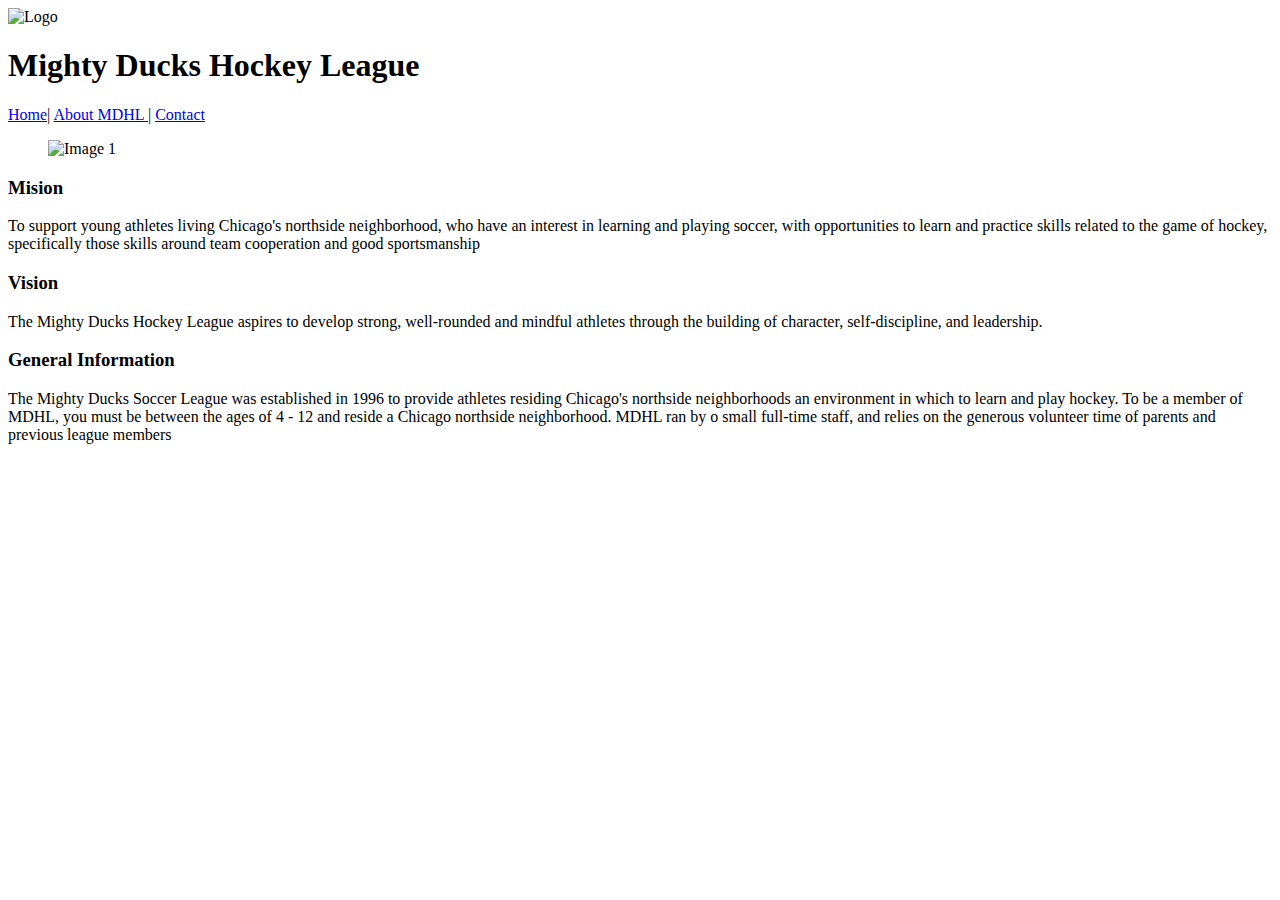
==== aboutUs.html @ 08329b24 "se termino de estruturar el about" ====
<!DOCTYPE html>
<html lang="en">
<head>
    <meta charset="UTF-8">
    <meta http-equiv="X-UA-Compatible" content="IE=edge">
    <meta name="viewport" content="width=device-width, initial-scale=1.0">
    <title>Document</title>
</head>
<body>
    <body>
    <header>
        <img src="./Images/Logo Mighty ducks-01.png" width="100px" alt="Logo">
        <h1>Mighty Ducks Hockey League</h1>
        
    </header>
    <nav>
        <a href="index.html">Home</a>|
        <a href="#">About MDHL </a>|
        <a href="contact.html">Contact</a>
    </nav>
    <main>
        <aside>
            <figure>
                <img src="./Images/hockey 2.jpg" alt="Image 1" width="200px">
            </figure>
        </aside>
        <section>
            <article>
                <h3>Mision</h3>
                <p>To support young athletes living Chicago's northside neighborhood, who have an interest in
                    learning and playing soccer, with opportunities to learn and practice skills related to the game of
                    hockey, specifically those skills around team cooperation and good sportsmanship</p>
            </article>
            <article>
                <h3>Vision</h3>
                <p>The Mighty Ducks Hockey League aspires to develop strong, well-rounded and mindful athletes
                    through the building of character, self-discipline, and leadership.</p>
            </article>
            <article>
                <h3>General Information</h3>
                <p>The Mighty Ducks Soccer League was established in 1996 to provide athletes residing
                    Chicago's northside neighborhoods an environment in which to learn and play hockey. To be a
                    member of MDHL, you must be between the ages of 4 - 12 and reside a Chicago northside
                    neighborhood. MDHL ran by o small full-time staff, and relies on the generous volunteer time of
                    parents and previous league members</p>
            </article>
        </section>
        
    </main>
    <footer></footer>
</body>
</body>
</html>
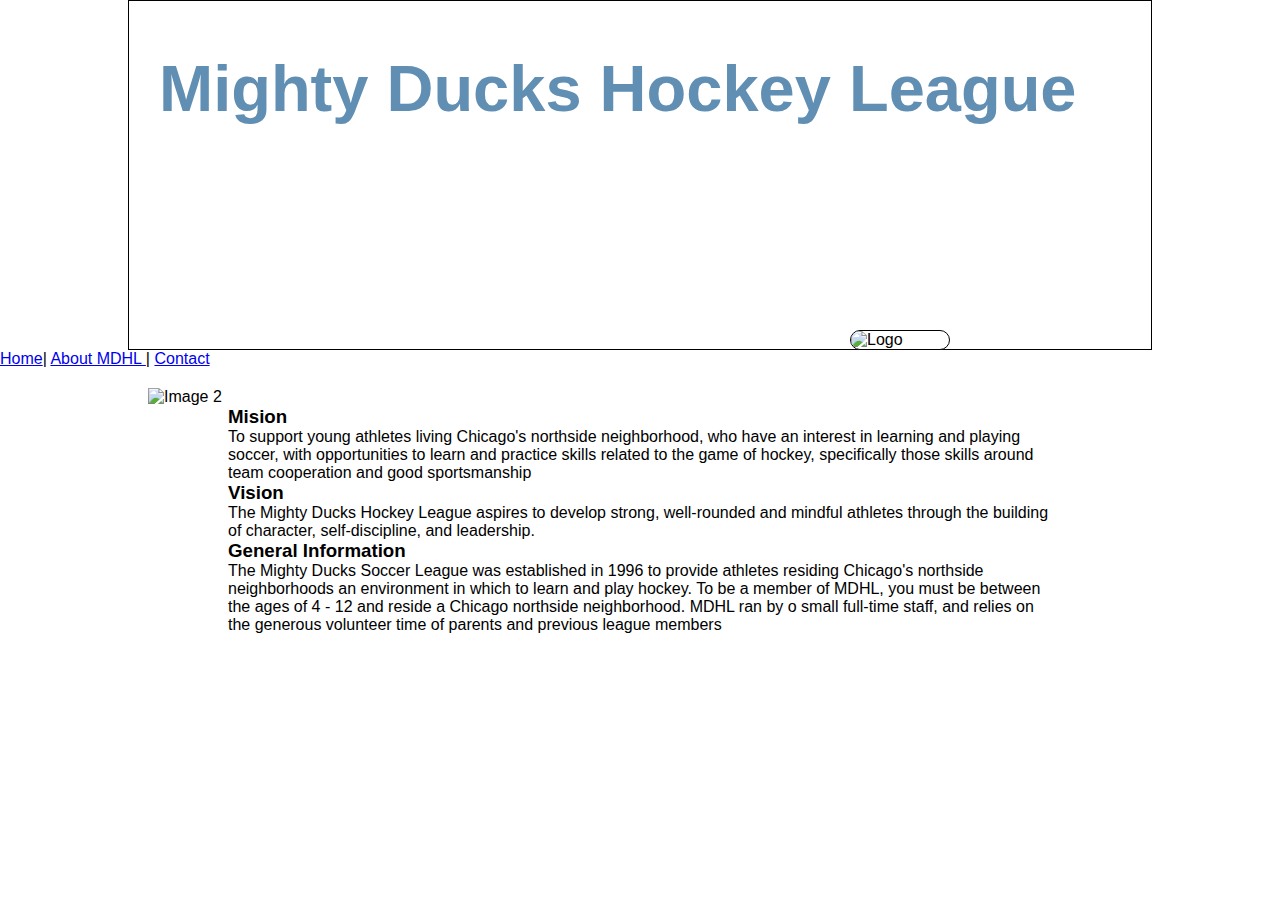
==== commit d7754d53: "se termino de estilizar el home" ====
--- a/aboutUs.html
+++ b/aboutUs.html
@@ -1,53 +1,63 @@
 <!DOCTYPE html>
 <html lang="en">
-<head>
-    <meta charset="UTF-8">
-    <meta http-equiv="X-UA-Compatible" content="IE=edge">
-    <meta name="viewport" content="width=device-width, initial-scale=1.0">
-    <title>Document</title>
-</head>
-<body>
-    <body>
+  <head>
+    <meta charset="UTF-8" />
+    <meta http-equiv="X-UA-Compatible" content="IE=edge" />
+    <meta name="viewport" content="width=device-width, initial-scale=1.0" />
+    <title>About - MDHL</title>
+    <link rel="stylesheet" href="./Styles/style_1.css" />
+    <!--
+    <link rel="stylesheet" href="./Styles/style_2.css">
+    <link rel="stylesheet" href="./Styles/style_3.css">
+    -->
+  </head>
+  <body>
     <header>
-        <img src="./Images/Logo Mighty ducks-01.png" width="100px" alt="Logo">
-        <h1>Mighty Ducks Hockey League</h1>
-        
+      <img class="logo" src="./Images/Logo-Mighty-ducks-01.png" alt="Logo" />
+      <h1>Mighty Ducks Hockey League</h1>
     </header>
     <nav>
-        <a href="index.html">Home</a>|
-        <a href="#">About MDHL </a>|
-        <a href="contact.html">Contact</a>
+      <a href="index.html">Home</a>| <a href="#">About MDHL </a>|
+      <a href="contact.html">Contact</a>
     </nav>
     <main>
-        <aside>
-            <figure>
-                <img src="./Images/hockey 2.jpg" alt="Image 1" width="200px">
-            </figure>
-        </aside>
-        <section>
-            <article>
-                <h3>Mision</h3>
-                <p>To support young athletes living Chicago's northside neighborhood, who have an interest in
-                    learning and playing soccer, with opportunities to learn and practice skills related to the game of
-                    hockey, specifically those skills around team cooperation and good sportsmanship</p>
-            </article>
-            <article>
-                <h3>Vision</h3>
-                <p>The Mighty Ducks Hockey League aspires to develop strong, well-rounded and mindful athletes
-                    through the building of character, self-discipline, and leadership.</p>
-            </article>
-            <article>
-                <h3>General Information</h3>
-                <p>The Mighty Ducks Soccer League was established in 1996 to provide athletes residing
-                    Chicago's northside neighborhoods an environment in which to learn and play hockey. To be a
-                    member of MDHL, you must be between the ages of 4 - 12 and reside a Chicago northside
-                    neighborhood. MDHL ran by o small full-time staff, and relies on the generous volunteer time of
-                    parents and previous league members</p>
-            </article>
-        </section>
-        
+      <aside>
+        <figure>
+          <img src="./Images/hockey-2.jpg" alt="Image 2" />
+        </figure>
+      </aside>
+      <section>
+        <article>
+          <h3>Mision</h3>
+          <p>
+            To support young athletes living Chicago's northside neighborhood,
+            who have an interest in learning and playing soccer, with
+            opportunities to learn and practice skills related to the game of
+            hockey, specifically those skills around team cooperation and good
+            sportsmanship
+          </p>
+        </article>
+        <article>
+          <h3>Vision</h3>
+          <p>
+            The Mighty Ducks Hockey League aspires to develop strong,
+            well-rounded and mindful athletes through the building of character,
+            self-discipline, and leadership.
+          </p>
+        </article>
+        <article>
+          <h3>General Information</h3>
+          <p>
+            The Mighty Ducks Soccer League was established in 1996 to provide
+            athletes residing Chicago's northside neighborhoods an environment
+            in which to learn and play hockey. To be a member of MDHL, you must
+            be between the ages of 4 - 12 and reside a Chicago northside
+            neighborhood. MDHL ran by o small full-time staff, and relies on the
+            generous volunteer time of parents and previous league members
+          </p>
+        </article>
+      </section>
     </main>
     <footer></footer>
-</body>
-</body>
-</html>+  </body>
+</html>
--- a/Styles/style_1.css
+++ b/Styles/style_1.css
@@ -0,0 +1,71 @@
+*{
+    margin: 0px;
+    padding: 0px;
+    box-sizing: border-box;
+    font-family: Comic-Sans ,sans-serif, Arial;
+}
+
+figure > img {
+    width: 300px;
+}
+
+.logo {
+    width: 100px;
+    border: 1px solid black;
+    position: absolute;
+    top: 330px;
+    left: 850px;
+    background-color: white;
+    border-radius: 10px;
+}
+
+header {
+    background-image: url(../Images/design1_image1.jpg);
+    background-position: center;
+    background-size: cover;
+    margin-left: 10%;
+    width: 80%;
+    height: 350px;
+    border: 1px solid black;
+}
+
+header > h1 {
+    padding-top: 50px;
+    font-size: 65px;
+    color: #608fb3;
+    margin-left: 30px;
+}
+
+div > h2 {
+    background-color: black;
+    color: white;
+    text-align: center;
+    margin-top: 5px;
+    padding: 10px;
+    margin-left: 10%;
+    width: 80%;
+}
+
+
+aside > nav > a {
+    display: block;
+    margin: 30px 10px;
+    text-decoration: none;
+    
+}
+main {
+    margin-top: 20px;
+    margin-left: 10%;
+    width: 80%;
+    
+}
+main > aside {
+    display: inline-block;
+    margin: 0px 20px;
+}
+
+main > section {
+    display: inline-block;
+    margin: 0px 100px;
+
+}--- a/Styles/style_2.css
+++ b/Styles/style_2.css
@@ -0,0 +1,13 @@
+*{
+    margin: 0px;
+    padding: 0px;
+    box-sizing: border-box;
+}
+
+figure > img {
+    width: 300px;
+}
+
+.logo {
+    width: 100px;
+}--- a/Styles/style_3.css
+++ b/Styles/style_3.css
@@ -0,0 +1,13 @@
+*{
+    margin: 0px;
+    padding: 0px;
+    box-sizing: border-box;
+}
+
+figure > img {
+    width: 300px;
+}
+
+.logo {
+    width: 100px;
+}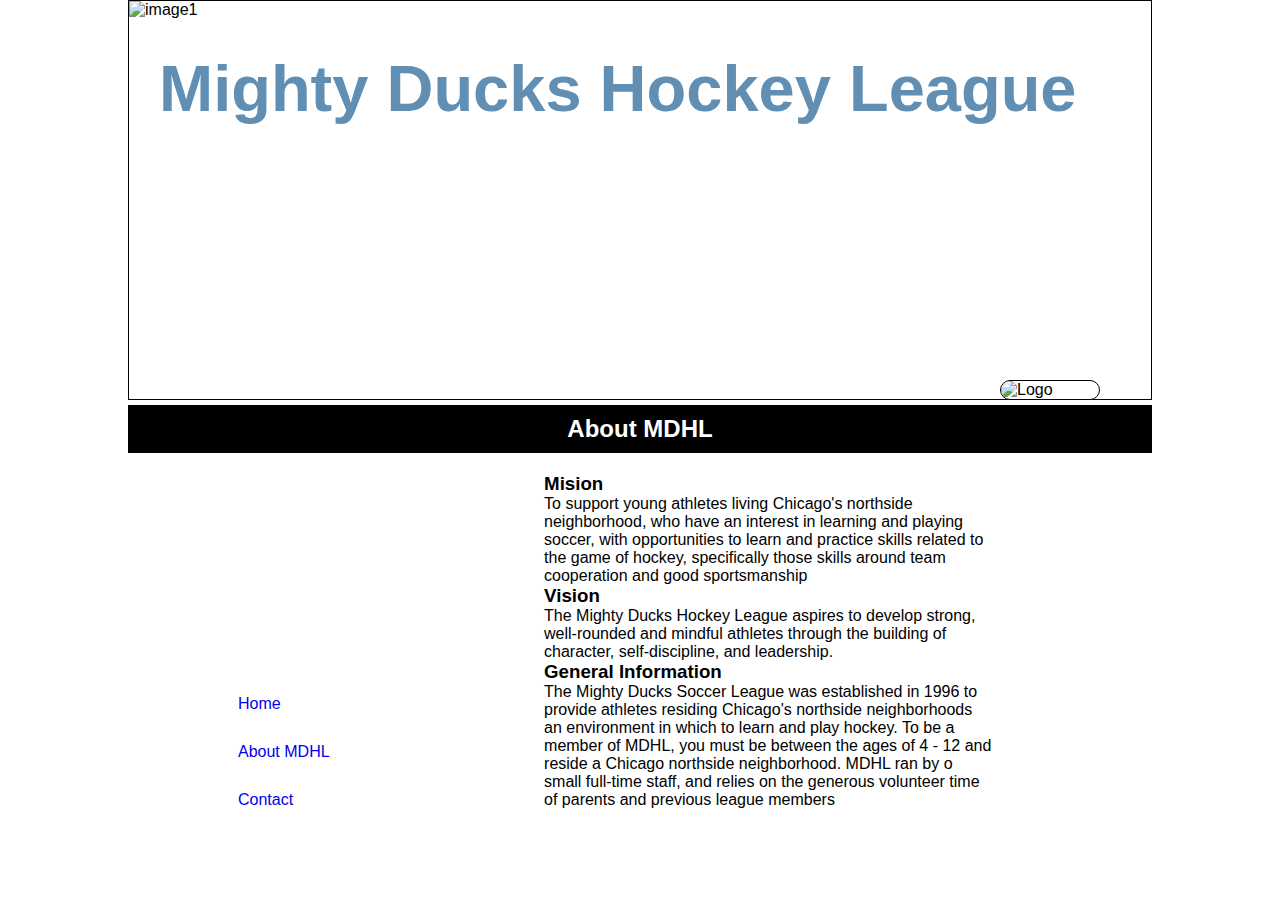
==== commit 665600e5: "desingOne ok" ====
--- a/aboutUs.html
+++ b/aboutUs.html
@@ -13,20 +13,23 @@
   </head>
   <body>
     <header>
+      <h1>Mighty Ducks Hockey League</h1>
+      <img src="./Images/design1_image1.jpg" alt="image1">
+    </header>
+    <div>
+      <h2>About MDHL</h2>
       <img class="logo" src="./Images/Logo-Mighty-ducks-01.png" alt="Logo" />
-      <h1>Mighty Ducks Hockey League</h1>
-    </header>
-    <nav>
-      <a href="index.html">Home</a>| <a href="#">About MDHL </a>|
-      <a href="contact.html">Contact</a>
-    </nav>
+    </div>
+
     <main>
-      <aside>
-        <figure>
-          <img src="./Images/hockey-2.jpg" alt="Image 2" />
-        </figure>
-      </aside>
-      <section>
+      <div>
+        <nav>
+          <a href="index.html">Home</a>
+          <a href="#">About MDHL </a>
+          <a href="contact.html">Contact</a>
+        </nav>
+      </div>
+      <div>
         <article>
           <h3>Mision</h3>
           <p>
@@ -56,7 +59,7 @@
             generous volunteer time of parents and previous league members
           </p>
         </article>
-      </section>
+      </div>
     </main>
     <footer></footer>
   </body>
--- a/Styles/style_1.css
+++ b/Styles/style_1.css
@@ -3,6 +3,10 @@
     padding: 0px;
     box-sizing: border-box;
     font-family: Comic-Sans ,sans-serif, Arial;
+}
+body {
+    margin-left: 10%;
+    width: 80%;
 }
 
 figure > img {
@@ -13,23 +17,24 @@
     width: 100px;
     border: 1px solid black;
     position: absolute;
-    top: 330px;
-    left: 850px;
+    top: 380px;
+    left: 1000px;
     background-color: white;
     border-radius: 10px;
 }
 
 header {
-    background-image: url(../Images/design1_image1.jpg);
-    background-position: center;
-    background-size: cover;
-    margin-left: 10%;
-    width: 80%;
-    height: 350px;
+
+    height: 400px;
     border: 1px solid black;
+}
+header>img {
+    width: 100%;
+    height: 400px;
 }
 
 header > h1 {
+    position: absolute;
     padding-top: 50px;
     font-size: 65px;
     color: #608fb3;
@@ -42,12 +47,10 @@
     text-align: center;
     margin-top: 5px;
     padding: 10px;
-    margin-left: 10%;
-    width: 80%;
 }
 
 
-aside > nav > a {
+div > nav > a {
     display: block;
     margin: 30px 10px;
     text-decoration: none;
@@ -55,17 +58,18 @@
 }
 main {
     margin-top: 20px;
-    margin-left: 10%;
-    width: 80%;
     
 }
-main > aside {
+main > div {
     display: inline-block;
     margin: 0px 20px;
 }
 
-main > section {
+main > div {
     display: inline-block;
     margin: 0px 100px;
+}
 
+div > article > p {
+    width: 450px;
 }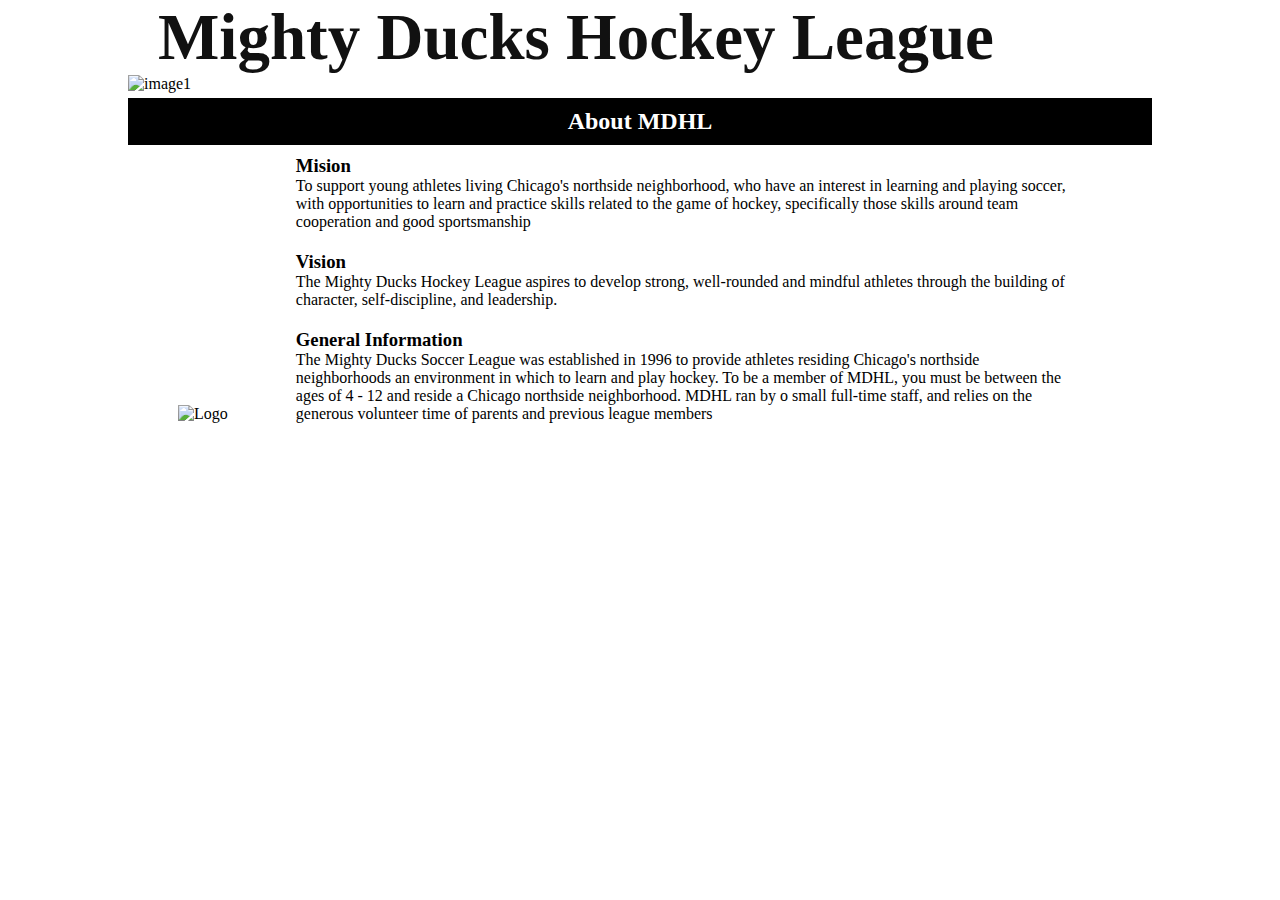
==== commit ac6e37a9: "desingTwo ok" ====
--- a/aboutUs.html
+++ b/aboutUs.html
@@ -1,66 +1,72 @@
 <!DOCTYPE html>
 <html lang="en">
-  <head>
-    <meta charset="UTF-8" />
-    <meta http-equiv="X-UA-Compatible" content="IE=edge" />
-    <meta name="viewport" content="width=device-width, initial-scale=1.0" />
-    <title>About - MDHL</title>
-    <link rel="stylesheet" href="./Styles/style_1.css" />
-    <!--
+
+<head>
+  <meta charset="UTF-8" />
+  <meta http-equiv="X-UA-Compatible" content="IE=edge" />
+  <meta name="viewport" content="width=device-width, initial-scale=1.0" />
+  <title>About - MDHL</title>
+  <link rel="stylesheet" href="./Styles/style_2.css">
+  <!--
+    <link rel="stylesheet" href="./Styles/style_1.css">
     <link rel="stylesheet" href="./Styles/style_2.css">
     <link rel="stylesheet" href="./Styles/style_3.css">
     -->
-  </head>
-  <body>
-    <header>
-      <h1>Mighty Ducks Hockey League</h1>
-      <img src="./Images/design1_image1.jpg" alt="image1">
-    </header>
+</head>
+
+<body>
+  <header>
+    <h1>Mighty Ducks Hockey League</h1>
+    <img src="./Images/design1_image1.jpg" alt="image1">
+  </header>
+
+  <main>
+    <div class="title">
+      <h2>About MDHL</h2>
+    </div>
     <div>
-      <h2>About MDHL</h2>
       <img class="logo" src="./Images/Logo-Mighty-ducks-01.png" alt="Logo" />
     </div>
+    <div>
+      <nav>
+        <a href="index.html">Home</a>
+        <a class="active" href="#">About</a>
+        <a href="contact.html">Contact</a>
+      </nav>
+    </div>
+    <div>
+      <article>
+        <h3>Mision</h3>
+        <p>
+          To support young athletes living Chicago's northside neighborhood,
+          who have an interest in learning and playing soccer, with
+          opportunities to learn and practice skills related to the game of
+          hockey, specifically those skills around team cooperation and good
+          sportsmanship
+        </p>
+      </article>
+      <article>
+        <h3>Vision</h3>
+        <p>
+          The Mighty Ducks Hockey League aspires to develop strong,
+          well-rounded and mindful athletes through the building of character,
+          self-discipline, and leadership.
+        </p>
+      </article>
+      <article>
+        <h3>General Information</h3>
+        <p>
+          The Mighty Ducks Soccer League was established in 1996 to provide
+          athletes residing Chicago's northside neighborhoods an environment
+          in which to learn and play hockey. To be a member of MDHL, you must
+          be between the ages of 4 - 12 and reside a Chicago northside
+          neighborhood. MDHL ran by o small full-time staff, and relies on the
+          generous volunteer time of parents and previous league members
+        </p>
+      </article>
+    </div>
+  </main>
+  <footer></footer>
+</body>
 
-    <main>
-      <div>
-        <nav>
-          <a href="index.html">Home</a>
-          <a href="#">About MDHL </a>
-          <a href="contact.html">Contact</a>
-        </nav>
-      </div>
-      <div>
-        <article>
-          <h3>Mision</h3>
-          <p>
-            To support young athletes living Chicago's northside neighborhood,
-            who have an interest in learning and playing soccer, with
-            opportunities to learn and practice skills related to the game of
-            hockey, specifically those skills around team cooperation and good
-            sportsmanship
-          </p>
-        </article>
-        <article>
-          <h3>Vision</h3>
-          <p>
-            The Mighty Ducks Hockey League aspires to develop strong,
-            well-rounded and mindful athletes through the building of character,
-            self-discipline, and leadership.
-          </p>
-        </article>
-        <article>
-          <h3>General Information</h3>
-          <p>
-            The Mighty Ducks Soccer League was established in 1996 to provide
-            athletes residing Chicago's northside neighborhoods an environment
-            in which to learn and play hockey. To be a member of MDHL, you must
-            be between the ages of 4 - 12 and reside a Chicago northside
-            neighborhood. MDHL ran by o small full-time staff, and relies on the
-            generous volunteer time of parents and previous league members
-          </p>
-        </article>
-      </div>
-    </main>
-    <footer></footer>
-  </body>
-</html>
+</html>--- a/Styles/style_2.css
+++ b/Styles/style_2.css
@@ -1,13 +1,76 @@
-*{
+* {
     margin: 0px;
     padding: 0px;
     box-sizing: border-box;
 }
 
-figure > img {
+figure>img {
     width: 300px;
 }
 
+body {
+    margin-left: 10%;
+    width: 80%;
+}
+
+header>img {
+    width: 100%;
+    height: 400px;
+}
+
 .logo {
-    width: 100px;
+    width: 200px;
+    margin: 50px;
+}
+
+header>h1 {
+    font-size: 65px;
+    color: #111;
+    margin-left: 30px;
+}
+
+.title {
+    display: block;
+    background-color: black;
+    color: white;
+    text-align: center;
+    margin-top: 5px;
+    padding: 10px;
+}
+
+div>nav {
+    position: absolute;
+    top: 65px;
+    left: 1300px;
+}
+
+div>nav>a {
+    margin: 30px 10px;
+    text-decoration: none;
+    border: 1px solid black;
+    padding: 8px 15px;
+    background: #2741e9;
+    color: #fff;
+    box-shadow: 5px 5px 5px #222;
+    font-weight: 700;
+}
+
+div>nav>a:hover {
+    box-shadow: 1px 1px 10px #aaa;
+}
+
+.active {
+    background: rgb(94, 192, 2);
+}
+
+main > div {
+    display: inline-block;
+}
+main > div > article {
+    padding: 10px;
+    width: 800px;
+
+}
+main { 
+    margin-bottom: 100px ;
 }--- a/Styles/style_1.css
+++ b/Styles/style_1.css
@@ -1,39 +1,36 @@
-*{
+* {
     margin: 0px;
     padding: 0px;
     box-sizing: border-box;
-    font-family: Comic-Sans ,sans-serif, Arial;
+    font-family: Comic-Sans, sans-serif, Arial;
 }
+
 body {
     margin-left: 10%;
     width: 80%;
-}
-
-figure > img {
-    width: 300px;
 }
 
 .logo {
     width: 100px;
     border: 1px solid black;
     position: absolute;
-    top: 380px;
-    left: 1000px;
+    top: 390px;
+    left: 1300px;
     background-color: white;
     border-radius: 10px;
 }
 
 header {
-
     height: 400px;
     border: 1px solid black;
 }
+
 header>img {
     width: 100%;
     height: 400px;
 }
 
-header > h1 {
+header>h1 {
     position: absolute;
     padding-top: 50px;
     font-size: 65px;
@@ -41,7 +38,8 @@
     margin-left: 30px;
 }
 
-div > h2 {
+.title {
+    display: block;
     background-color: black;
     color: white;
     text-align: center;
@@ -49,27 +47,23 @@
     padding: 10px;
 }
 
-
-div > nav > a {
+div>nav>a {
     display: block;
     margin: 30px 10px;
     text-decoration: none;
+    margin: 50px 100px;
+}
+
+main {
+    margin-top: 20px;
+}
+
+main>div {
+    display: inline-block;
     
 }
-main {
-    margin-top: 20px;
-    
-}
-main > div {
-    display: inline-block;
-    margin: 0px 20px;
-}
+main > div > article {
+    padding: 10px;
+    width: 800px;
 
-main > div {
-    display: inline-block;
-    margin: 0px 100px;
-}
-
-div > article > p {
-    width: 450px;
 }--- a/Styles/style_2.css
+++ b/Styles/style_2.css
@@ -1,13 +1,76 @@
-*{
+* {
     margin: 0px;
     padding: 0px;
     box-sizing: border-box;
 }
 
-figure > img {
+figure>img {
     width: 300px;
 }
 
+body {
+    margin-left: 10%;
+    width: 80%;
+}
+
+header>img {
+    width: 100%;
+    height: 400px;
+}
+
 .logo {
-    width: 100px;
+    width: 200px;
+    margin: 50px;
+}
+
+header>h1 {
+    font-size: 65px;
+    color: #111;
+    margin-left: 30px;
+}
+
+.title {
+    display: block;
+    background-color: black;
+    color: white;
+    text-align: center;
+    margin-top: 5px;
+    padding: 10px;
+}
+
+div>nav {
+    position: absolute;
+    top: 65px;
+    left: 1300px;
+}
+
+div>nav>a {
+    margin: 30px 10px;
+    text-decoration: none;
+    border: 1px solid black;
+    padding: 8px 15px;
+    background: #2741e9;
+    color: #fff;
+    box-shadow: 5px 5px 5px #222;
+    font-weight: 700;
+}
+
+div>nav>a:hover {
+    box-shadow: 1px 1px 10px #aaa;
+}
+
+.active {
+    background: rgb(94, 192, 2);
+}
+
+main > div {
+    display: inline-block;
+}
+main > div > article {
+    padding: 10px;
+    width: 800px;
+
+}
+main { 
+    margin-bottom: 100px ;
 }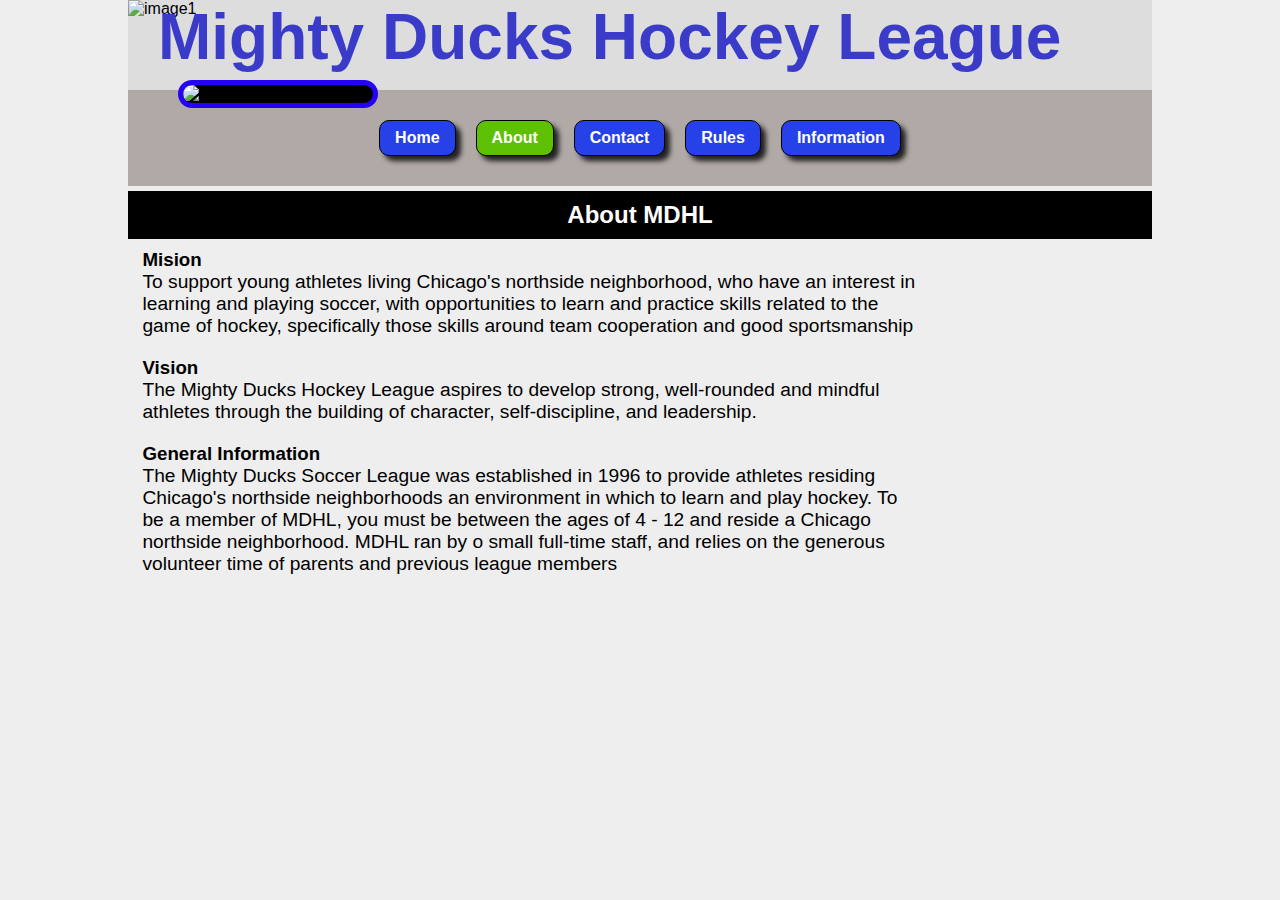
==== commit 1bb84928: "taskThree ok" ====
--- a/aboutUs.html
+++ b/aboutUs.html
@@ -2,37 +2,33 @@
 <html lang="en">
 
 <head>
-  <meta charset="UTF-8" />
-  <meta http-equiv="X-UA-Compatible" content="IE=edge" />
-  <meta name="viewport" content="width=device-width, initial-scale=1.0" />
+  <meta charset="UTF-8">
+  <meta http-equiv="X-UA-Compatible" content="IE=edge">
+  <meta name="viewport" content="width=device-width, initial-scale=1.0">
   <title>About - MDHL</title>
-  <link rel="stylesheet" href="./Styles/style_2.css">
-  <!--
-    <link rel="stylesheet" href="./Styles/style_1.css">
-    <link rel="stylesheet" href="./Styles/style_2.css">
-    <link rel="stylesheet" href="./Styles/style_3.css">
-    -->
+  <link rel="stylesheet" href="./Styles/style.css">
+
 </head>
+
 
 <body>
   <header>
     <h1>Mighty Ducks Hockey League</h1>
     <img src="./Images/design1_image1.jpg" alt="image1">
   </header>
-
+  <nav>
+    <a href="index.html">Home</a>
+    <a class="active" href="#">About</a>
+    <a href="contact.html">Contact</a>
+    <a href="rules.html">Rules</a>
+    <a href="game_info.html">Information</a>
+  </nav>
   <main>
     <div class="title">
       <h2>About MDHL</h2>
     </div>
     <div>
-      <img class="logo" src="./Images/Logo-Mighty-ducks-01.png" alt="Logo" />
-    </div>
-    <div>
-      <nav>
-        <a href="index.html">Home</a>
-        <a class="active" href="#">About</a>
-        <a href="contact.html">Contact</a>
-      </nav>
+      <img class="logo" src="./Images/Logo-Mighty-ducks-01.png" alt="Logo">
     </div>
     <div>
       <article>
--- a/Styles/style.css
+++ b/Styles/style.css
@@ -0,0 +1,150 @@
+* {
+    margin: 0px;
+    padding: 0px;
+    box-sizing: border-box;
+    font-family: sans-serif;
+}
+
+body {
+    margin-left: 10%;
+    width: 80%;
+    background-color: #eee;
+}
+header { 
+    background: #ddd;
+    min-height: 10vh;
+}
+header>img {
+    width: 100%;
+    height: 300px;
+}
+header>h1 {
+    position: absolute;
+    font-size: 4rem;
+    color: rgb(58, 60, 201);
+    margin-left: 30px;
+    
+}
+.logo {
+    position: absolute;
+    top: 30px;
+    border: 5px solid rgb(38, 1, 247);
+    background: #000;
+    border-radius: 20px;
+    width: 200px;
+    margin: 50px;
+}
+
+.title {
+    display: block;
+    background-color: black;
+    color: white;
+    text-align: center;
+    margin-top: 5px;
+    padding: 10px;
+}
+
+nav {
+    min-height: 5vh;
+    display: flex;
+    flex-wrap: wrap;
+    background: #928783aa;
+    justify-content: center;
+}
+
+nav>a {
+    margin: 30px 10px;
+    text-decoration: none;
+    border: 1px solid black;
+    border-radius: 10px;
+    padding: 8px 15px;
+    background: #2741e9;
+    color: #fff;
+    box-shadow: 5px 5px 5px #222;
+    font-weight: 700;
+    
+}
+
+nav>a:hover {
+    box-shadow: 1px 1px 10px #aaa;
+}
+
+.active {
+    background: rgb(94, 192, 2);
+}
+
+main > div {
+    display: inline-block;
+}
+main > div > article {
+    padding: 10px;
+    width: 800px;
+}
+/* rules */
+.title-center{
+    margin: 50px 0px;
+    display: flex;
+    justify-content: center
+}
+section {
+    margin: 50px;
+}
+
+ol > li, 
+ul > li{
+    margin: 30px;
+}
+
+p {
+    font-size: 1.2rem;
+}
+/* rules */
+
+/* Info */
+caption {
+    text-align: left;
+    margin: 20px 0px;
+}
+caption > p {
+    font-style: oblique;
+    text-decoration: underline;
+}
+table{
+    background-color: antiquewhite;
+    border: 1px solid #000;
+    width: 100%;
+    border-collapse: collapse;
+    font-size: 1.4rem;
+    font-weight: bold;
+}
+
+th {
+    background-color: rgb(1, 114, 114);
+    border: 2px solid #000;
+    color: #fff;
+}
+tr {
+    background-color: rgb(192, 190, 204);
+    border: 1px solid #000;
+
+}
+td, th {
+    padding: 12px 15px;
+    text-align: center;
+}
+tbody  tr:nth-child(even){
+    background-color: #e6e5bd;
+}
+
+div > p {
+    margin: 30px 0px;
+}
+.contact {
+    display: block;
+}
+.contact {
+    display: flex;
+    flex-wrap: wrap;
+    justify-content: space-between
+}
+/* Info */